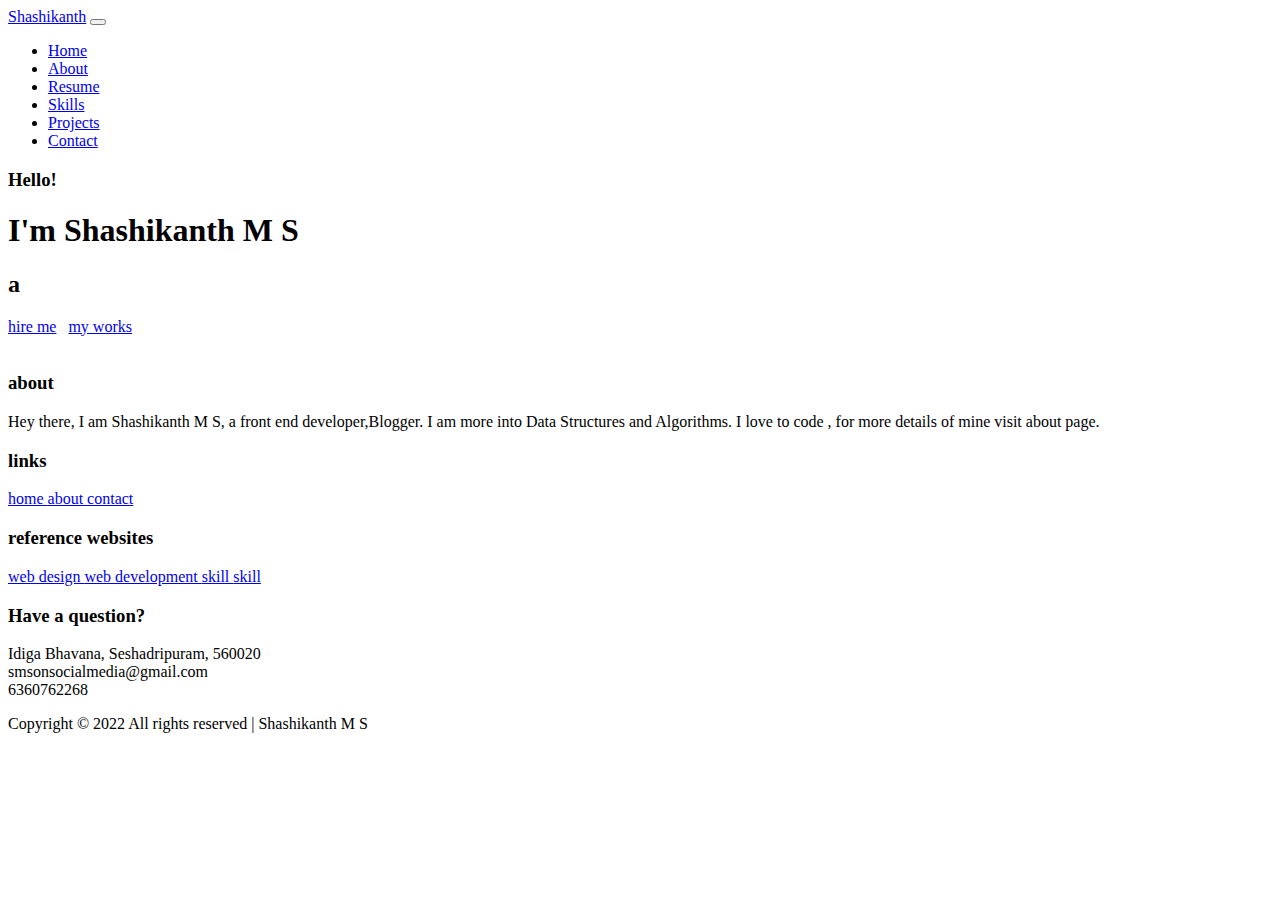
==== index.html @ 2aeb21ca "Create index.html" ====
<!DOCTYPE html>
<html lang="en">
<head>
  <meta charset="UTF-8">
  <meta name = "description" content = "This is Shashikanth M S, Full Stack Developer and a coding enthusiast having a experience of coding problem solving and Team Management">
  <meta name = "keywords" content="Shashikanth, shashikanth ms, Nakshatraksha, Developer,Development,Enthusiast,sirigannadanadi,Portfolio,Web,Software,Engineer">
  <meta name = "author"  content="Shashikanth">
  <meta http-equiv="X-UA-Compatible" content="IE=edge">
  <meta name="viewport" content="width=device-width, initial-scale=1.0">
  <link rel="stylesheet" href="css/utility.css">
  <link rel="stylesheet" href="css/styles.css">
  <link rel="shortcut icon" href="images/favicon.ico" type="image/x-icon">
  <link rel="stylesheet" href="https://cdnjs.cloudflare.com/ajax/libs/font-awesome/5.15.3/css/all.min.css" integrity="sha512-iBBXm8fW90+nuLcSKlbmrPcLa0OT92xO1BIsZ+ywDWZCvqsWgccV3gFoRBv0z+8dLJgyAHIhR35VZc2oM/gI1w==" crossorigin="anonymous" referrerpolicy="no-referrer" />
  <link rel="preconnect" href="https://fonts.gstatic.com">
  <link href="https://fonts.googleapis.com/css2?family=Montserrat:ital,wght@0,100;0,200;0,300;0,400;0,600;0,700;0,900;1,200&family=Ubuntu:ital,wght@0,300;0,400;0,500;0,700;1,300&display=swap" rel="stylesheet">
  <link rel="stylesheet" href="https://unpkg.com/aos@next/dist/aos.css" />    
  <title>Home</title>
</head>
<body>
  
  
  <!-- spiner-->
  <div class="res-container">
    <div class="res-row">
  <div id="block-1 b3">
    
<div id="loader-wrap">
<div id="loading">
<div id="loading-center">
<div id="loading-center-absolute">
<div id="object"></div>
 <div id="loader"></div>
  </div>
  </div>
  </div>
  </div>
    
     </div>
  </div>
   </div>


  <div class="res-container">
    <div class="res-row">
  <div id="block-1">
    
   
    
    <div id="block-2"></div>
   
    </div>
     </div>
    </div>
   

  <!-- navbar -->
  <nav class="navbar">
    <div class="container">
      <div class="brand-and-toggler">
        <a href="index.html" class="navbar-brand">Shashikanth</a>
       <button class="navbar-toggler" type="button" id = "navbar-toggle">
         <span>
           <i class="fas fa-bars"></i>
         </span>
       </button>
      </div>
      <div class="navbar-collapse">
        <ul class="navbar-nav">
          <li class="nav-item nav-active">
            <a href="index.html" class="nav-link">Home</a>
          </li>
          <li class="nav-item">
            <a href="about.html" class="nav-link">About</a>
          </li>

          <li class="nav-item">
            <a href="resume.html" class="nav-link">Resume</a>
          </li>
         
          <li class="nav-item">
            <a href="skills.html" class="nav-link">Skills</a>
          </li>
          <li class="nav-item">
            <a href="projects.html" class="nav-link">Projects</a>
          </li>
		 
          <li class="nav-item">
            <a href="contact.html" class="nav-link">Contact</a>
          </li>
        </ul>
      </div>
    </div>
  </nav>
  
  



<section class="home" >
  
  <div class="row">
   
    <div class="row-left" >
      <h3>Hello!</h3>
      <h1>I'm <span>Shashikanth M S</span> </h1>
      <h2> a <span style = "color: var(--green); font-weight: bold;"class="animate"></span></h2>
      <div class="home-pg-btn">
        <a type="button" href = "./contact.html" class="btn" style = "margin-right: .5rem;">hire me</a>
        <a type="button" class="btn" href = "https://www.linkedin.com/in/shashikanth-m-s/">my works</a>
      </div>
    </div>

     <div class="row-right" >
       <div class="img-border">
         <div class=" main-img img-container ">
           <img  src="images/Profile (2).jpeg" id = "home-img"alt="">
         </div>
       </div>
     </div>
   </div>

  
  
  
</section>
<div id = "particles-js">

</div>




<!-- footer -->
<footer class="footer container">
  <div class="row">
    <div class="col" >
      <h3 class="footer-title">
      about
      </h3>
      <p class="text">Hey there, I am Shashikanth M S, a front end developer,Blogger. I am more into 
        Data Structures and Algorithms. I love to code , for more details of mine visit about page.
      </p>
       <div class="social-links">
        <a href="https://twitter.com/shashikanth_ms" ><i class="fab fa-twitter"></i></a>
         <a href="https://www.linkedin.com/in/shashikanth-m-s/" ><i class="fab fa-linkedin"></i></a>
         <a href="https://www.instagram.com/shashikanth.m.s/" ><i class="fab fa-instagram"></i></a>
       </div>
    </div>


   <div class="col" >
     <h3 class="footer-title">
       links
     </h3>
     <div class="footer-links">
       <a href="index.html" class="text">
         <i class="fas fa-long-arrow-alt-right"></i> home
       </a>
       <a href="about.html" class="text">
        <i class="fas fa-long-arrow-alt-right"></i> about
      </a>
      
      <a href="contact.html" class="text">
        <i class="fas fa-long-arrow-alt-right"></i> contact
      </a>
     </div>
   </div>
  

   <div class="col" >
    <h3 class="footer-title">
      reference websites
    </h3>
    <div class="footer-links">
       <a href="https://codeit.us/blog/website-design-documentation" class="text">
        <i class="fas fa-long-arrow-alt-right"></i> web design
      </a>
      <a href="https://www.w3schools.com/whatis/" class="text">
       <i class="fas fa-long-arrow-alt-right"></i> web development
     </a>
     <a href="https://www.coursera.org/specializations/business-strategy" class="text">
       <i class="fas fa-long-arrow-alt-right"></i>skill
     </a>
     <a href="https://www.interaction-design.org/literature/topics/graphic-design" class="text">
       <i class="fas fa-long-arrow-alt-right"></i> skill
     </a>
    </div>
  </div>
     
     <div class="col" >
       <h3 class="footer-title">Have a question?</h3>
       <div >
         <span>
           <i class="fas fa-map-marker-alt"></i>
         </span>
         <span class="text">Idiga Bhavana, Seshadripuram, 560020</span>
       </div>

       <div>
        <span>
          <i class="fas fa-envelope"></i>
        </span>
        <span class="text">smsonsocialmedia@gmail.com</span>
      </div>
 
      <div>
        <span>
          <i class="fas fa-phone"></i>
        </span>
        <span class="text">6360762268</span>
      </div>
    
    
    
      </div>
  


  </div>
  <div class="footer-text">
    <p class="text">
      Copyright © 2022 All rights reserved | Shashikanth M S
    </p>
  </div>
</footer>
<script src = "js/vanilla-tilt.min.js"></script>
<script src="js/particles.js"></script>
<script src="js/app.js"></script>
<script src="https://cdn.jsdelivr.net/npm/typed.js@2.0.12"></script>
  <script src = "js/script.js" charset = "UTF-8"></script>
  <script>
    

    var typed = new Typed('.animate',{
      strings: [
        "Web Developer",
        "Software Engineer",
        "Blogger"

      ],
      typeSpeed: 100,
      backSpeed:100,
      loop:true
    });
    
    document.addEventListener(
  "DOMContentLoaded",
  function() {
    setTimeout(function() {    document.getElementById("loading").className = "slideDown";
    }, 3800);
  },
  false
);

document.addEventListener(
  "DOMContentLoaded",
  function() {
    setTimeout(function() {
      document.getElementById("loading-center").className = "zoomOut";
    }, 3200);
  },
  false
);


document.addEventListener(
  "DOMContentLoaded",
  function() {
    setTimeout(function() {
      document.getElementById("block-1").className = "slideInUp";
    }, 3800);
  },
  false
);




</script>
<script src="https://unpkg.com/aos@next/dist/aos.js"></script>
  

</body>

</html>
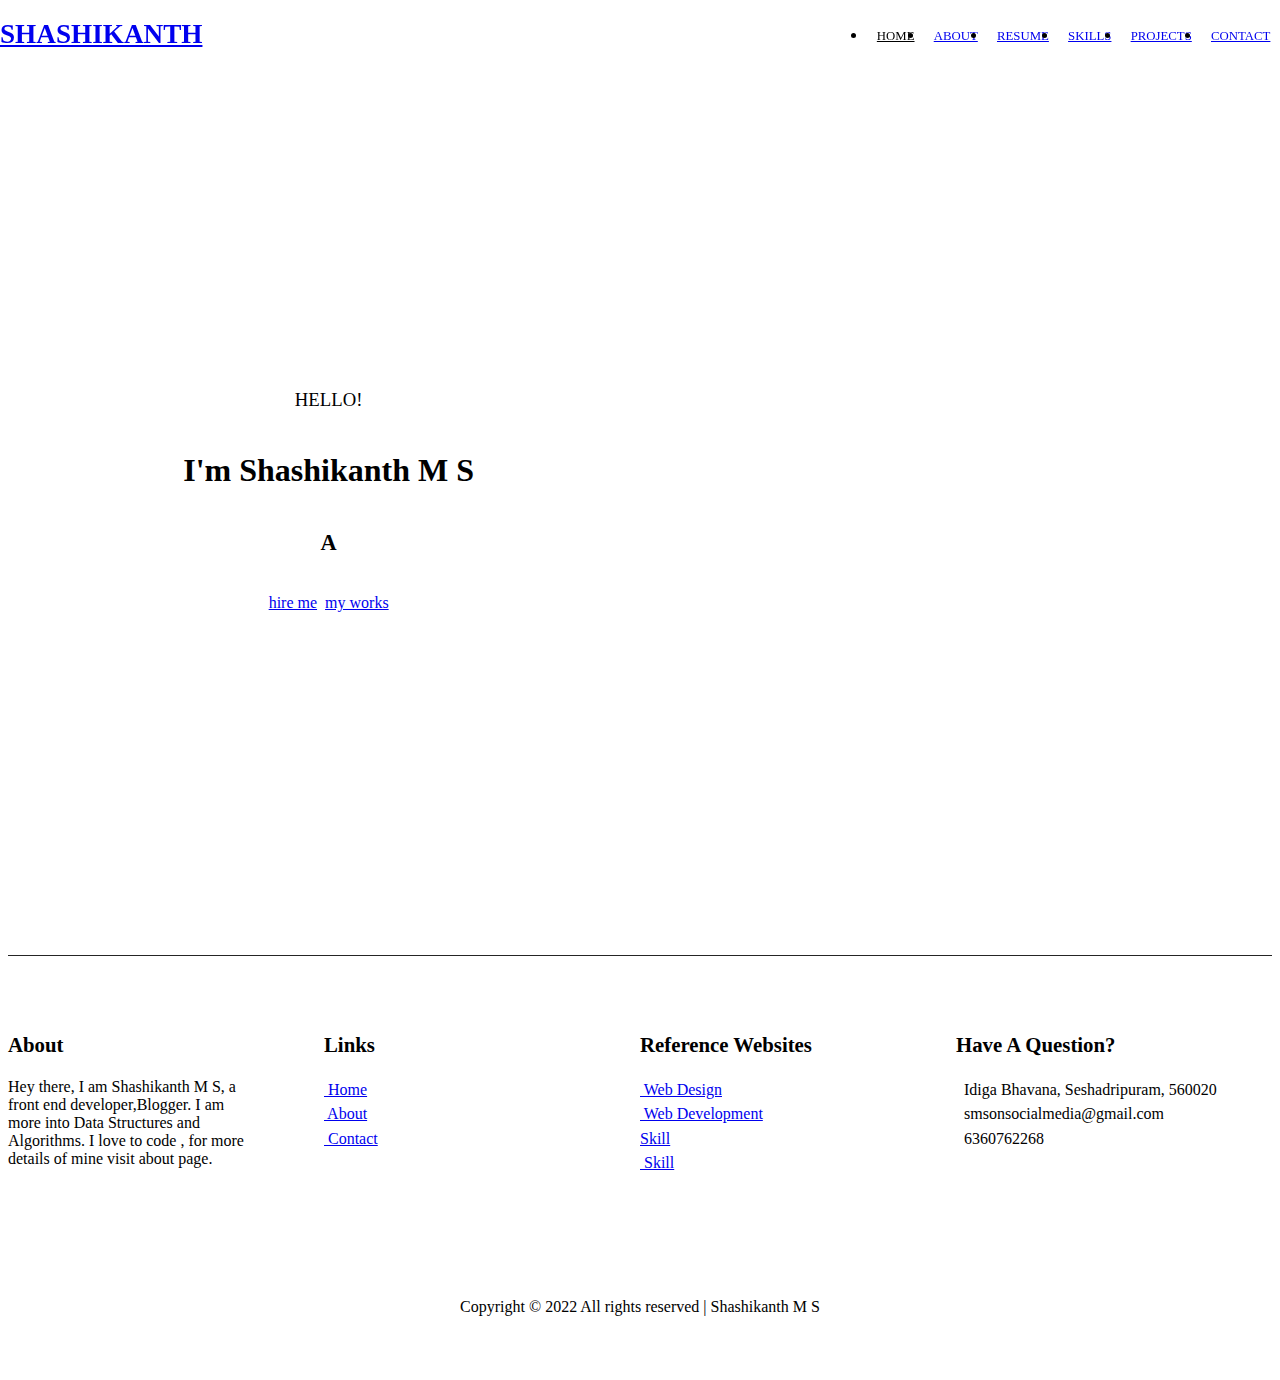
==== commit 277a50dd: "Update index.html" ====
--- a/index.html
+++ b/index.html
@@ -57,7 +57,7 @@
   <nav class="navbar">
     <div class="container">
       <div class="brand-and-toggler">
-        <a href="index.html" class="navbar-brand">Shashikanth</a>
+        <a href="index.html" class="navbar-brand"><span>Shashikanth</span></a>
        <button class="navbar-toggler" type="button" id = "navbar-toggle">
          <span>
            <i class="fas fa-bars"></i>
@@ -113,7 +113,7 @@
      <div class="row-right" >
        <div class="img-border">
          <div class=" main-img img-container ">
-           <img  src="images/Profile (2).jpeg" id = "home-img"alt="">
+           <img  src="./images/InShot_20191028_182855171.jpg" id = "home-img"alt="">
          </div>
        </div>
      </div>
--- a/css/styles.css
+++ b/css/styles.css
@@ -0,0 +1,888 @@
+@import url('https://fonts.googleapis.com/css2?family=Lobster&display=swap');
+.navbar{
+    position: fixed;
+    z-index: 999;
+    top: 0;
+    left: 0;
+    background: var(--nero);
+    width: 100%;
+}
+.brand-and-toggler{
+    display: flex;
+    justify-content: space-between;
+    padding: 1rem 0;
+}
+.navbar-brand{
+    text-transform: uppercase;
+    font-family: var(--mont);
+    font-size: 1.7rem;
+    font-weight:800;
+    
+
+}
+.navbar-toggler{
+    border: none;
+    font-size: 1.7rem;
+    background: none;
+    color: var(--white);
+    cursor: pointer;
+    outline: none;
+    transition:var(--transition);
+}
+.navbar-toggler:hover{
+    opacity:0.8;
+}
+.navbar-collapse{
+    height:0;
+    overflow:hidden;
+    transition:var(--transition);
+}
+.nav-item{
+    text-align:center;
+    padding: 0.6rem;
+    position:relative;
+}
+
+.nav-item::after{
+    content:"";
+    position: absolute;
+    bottom:4px;
+    left: 50%;
+    transform:translateX(-50%);
+    border-radius:5px;
+    width:0;
+    height:2px;
+    background:var(--green);
+    transition:var(--transition);
+
+}
+.nav-item:hover::after{
+    width: 100px;
+}
+.nav-link{
+    text-transform: uppercase;
+    font-size: 1.2rem;
+    transition: var(--transition);
+}
+.nav-link:hover{
+    color: var(--green);
+}
+.nav-active .nav-link{
+    color: var(--green);
+}
+
+
+.showNav{
+    height: 385px;
+}
+
+
+.home{
+    padding:5rem 0 2.5rem 0;
+
+}
+.home .row{
+    margin:0 2%;
+}
+.home .row > div{
+    height:60vh;
+    display: flex;
+    flex-direction: column;
+    justify-content: center;
+    text-align: center;
+    border: 2px solid var(--nero);
+    border-radius: 10px;
+    margin: 2rem 0;
+}
+
+.home  .row-left{
+    text-align: center;
+}
+.home .row-left h3{
+   color: var(--green);
+   font-weight: 400;
+   text-transform: uppercase;
+
+}
+.home .row-left h1{
+font-size:2rem;
+font-family: var(--mont);
+text-transform: capitalize;
+line-height: 1.2;
+font-weight:900;
+
+}
+
+.home .row-left h1 span{
+    color: var(--green);
+
+}
+.home .row-left h2{
+    text-transform: uppercase;
+    font-family: var(--mont);
+    font-size: 1rem;
+}
+.home-pg-btn{
+    display:flex;
+    margin: auto;
+}
+.home-pg-btn button{
+    padding: 0.8rem;
+
+    margin-right: 0.6rem;
+    border: 1px solid #f7f7f7;
+}
+.home-pg-btn a:first-child{
+    border-color: var(--green);
+}
+/* .home-pg-btn a:last-child{
+    border-color:transparent;
+    color: #fff;
+} */
+
+.home .img-container{
+    position: relative;
+    width: 240px;
+    height: 240px;
+    border-radius: 50%;
+    overflow: hidden;
+    margin:auto;
+    
+
+}
+.home .img-border{
+    background: var(--nero);
+    width: 245px;
+    height: 245px;
+    margin: auto;
+    border-radius: 50%;
+    display: flex;
+    justify-content:center;
+    align-items:center;
+}
+
+
+
+/*  Animation-area    *//*
+.animation-area{
+    z-index: -1000;
+}
+.box-area{
+    position:absolute;
+    top: 0;
+    left: 0;width: 100%;
+    height: 100%;
+    overflow: hidden;
+}
+.box-area li{
+    position:absolute;
+    display: block;
+    list-style: none;
+    width: 25px;
+    height: 25px;
+    z-index: -100;
+    background: rgba(238, 226, 226, 0.295);
+    animation:animate 20s linear infinite;
+    bottom: -150px;
+}
+.box-area li:nth-child(1){
+    left:86%;
+    width: 80px;
+    height: 80px;
+    animation-delay:0s ;
+}
+.box-area li:nth-child(2){
+    left:12%;
+    width: 100px;
+    height: 100px;
+    animation-delay:1.5s ;
+    animation-duration: 10s;
+}
+.box-area li:nth-child(3){
+    left:70%;
+    width: 100px;
+    height: 100px;
+    animation-delay:5.5s ;
+}
+.box-area li:nth-child(4){
+    left:70%;
+    width: 150px;
+    height: 150px;
+    animation-delay:0s ;
+    animation-duration: 15s;
+}
+.box-area li:nth-child(5){
+    left:65%;
+    width: 40px;
+    height: 40px;
+    animation-delay:0s ;
+    
+}
+box-area li:nth-child(6){
+    left:15%;
+    width: 110px;
+    height: 110px;
+    animation-delay:3.5s ;
+    
+}
+@keyframes animate{
+    0%{
+        transform:translateY(0) rotate(0deg);
+        opacity: 1;
+    }
+    100%{
+        transform:translateY(-800px) rotate(360deg);
+        opacity:0;
+    }
+}*/
+/* ###About */
+.about{
+    padding:5rem 0 2.5rem 0;
+}
+.about .row-right{
+    padding:3rem 0;
+}
+.about .row-right p{
+    margin:1rem 0;
+}
+.about-content{
+    margin: 1.5rem 0;
+}
+.about-content li{
+    display:flex;
+    margin:0.6rem 0;
+}
+.about-content li span{
+    flex:1;
+}
+.about-content li span:first-child{
+    color: var(--white);
+    font-weight: 600;
+}
+.about .row-right h3{
+    color: var(--green);
+    font-size:1.5rem;
+}
+.about .row-right h3 span{
+  color: var(--white);
+  font-weight: 400;
+}
+
+
+/*contacts*/
+.contact{
+    padding: 5rem 0 2.5rem 0;
+
+    
+}
+.contach > .text{
+    width: 70%;
+    margin:1.5rem auto;
+    text-align:center;
+}
+.contact .row{
+    margin: 1rem 0;
+}
+.contact .row > div{
+    margin: 2.5rem 0;
+    padding: 2rem 0;
+}
+.contact .col-left h2{
+    text-transform: uppercase;
+}
+.contact .contact-info{
+    margin: 1rem 0;
+    padding: 0.5rem 0;
+    display: flex;
+    align-items: center;
+}
+.contact .contact-info > span{
+    color: var(--green);
+    font-size: 2.6rem;
+    margin-right: 1.2rem;
+}
+.contact .contact-info h3{
+    font-size: 1rem;
+    font-weight: 400;
+}
+.contact .contact-info h3 span{
+    text-transform: uppercase;
+    font-size: 1.05rem;
+}
+.contact .contact-social-links{
+    display:flex;
+}
+.contact .contact-social-links a{
+    display: block;
+    width: 50px;
+    height: 50px;
+    background: var(--nero);
+    margin:0 0.6rem;
+    display: flex;
+    justify-content:center;
+    align-items:center;
+    border-radius:50%;
+    transition:var(--transition);
+}
+.contact .contact-social-links a:first-child{
+    margin-left: 0;
+}
+
+.contact .contact-social-links a:hover
+{
+    background:var(--green);
+}
+
+.contact-form input, .contact-form textarea{
+    width:100%;
+    margin: 1rem 0;
+    background: var(--nero);
+    border: 2px solid transparent;
+    font-size:1rem;
+    padding:0.8rem 1rem;
+    border-radius:25px;
+    outline: 0;
+    color: var(--white);
+}
+
+
+.contact-form input:focus, .contact-form textarea:focus{
+    border-color: var(--green);
+}
+.contact-form input::placeholder, .contact-form textarea::placeholder{
+   text-transform:uppercase;
+}
+
+
+/*team*/
+.team{
+    padding: 5rem 0 2.5rem 0;
+}
+
+.team > .text{
+    width: 70%;
+    margin: 1.5rem auto;
+    text-align: center;
+}
+.team .item{
+    margin: 1rem 0;
+    background: var(--nero);
+    border-radius:5px;
+    overflow: hidden;
+}
+.team .item .item-img{
+    border-bottom: 6px solid var(--green);
+    overflow: hidden;
+}
+.team .item .item-img img{
+    transition:var(--transition);
+    height:100vh;
+}
+
+
+.team .item .item-img:hover img{
+    transform:scale(1.1);
+}
+.team .item .img-content{
+ padding:1.5rem;
+}
+.team .item .img-content span{
+    text-transform: uppercase;
+    color: var(--green);
+    font-size: 1.3rem;
+}
+.team .item .img-content h2{
+    font-family: var(--mont);
+    font-weight:400;
+    font-size:1.4rem;
+}
+
+
+
+.skills{
+    padding: 5rem 0 2.5rem 0;
+}
+
+.skills > .text{
+    width: 70%;
+    margin:1.5rem auto;
+    text-align: center;
+
+}
+
+.skills .row{
+    margin :1rem 0;
+}
+
+.skills .item{
+    margin:0.5rem 0;
+    margin: 0.3rem 0;
+}
+.skills .item-text{
+    display: flex;
+    justify-content:flex-start;
+    font-weight:600;
+    font-size:1.3rem;
+    position: relative;
+}
+
+.skills .item-text span:last-child{
+    position: absolute;
+}
+.skills .item-text .w-90{
+    margin-left:85% ;
+}
+.skills .item-text .w-80{
+    margin-left:75% ;
+}
+.skills .item-text .w-75{
+    margin-left:70% ;
+}
+.skills .item-text .w-60{
+    margin-left:55% ;
+}
+.progress {
+    margin: 0.8rem 0;
+    border-radius: 10px;
+    height:16px;
+    width: 100%;
+    background: var(--nero);
+    overflow: hidden
+}
+
+.progress-bar{
+    background: var(--green);
+    height:100%;
+    border-top-right-radius: 2px;
+    border-bottom-right-radius:2px ;
+}
+.progress-bar.w-90{
+    width:90%;
+}
+.progress-bar.w-80{
+    width:80%;
+}
+.progress-bar.w-75{
+    width:75%;
+}
+.progress-bar.w-60{
+    width:60%;
+}
+
+
+/*resume*/
+.resume{
+    padding:5rem 0 2.5rem 0;
+}
+.resume > .text{
+    width:70%;
+    margin: 1.5rem auto;
+    text-align:center;
+}
+.resume .item{
+    padding: 0 2.5rem;
+    margin:2rem;
+    border-left: 1px solid var(--nero);
+    position: relative;
+}
+
+.resume .item > span{
+    background:var(--nero);
+    border-radius: 15px;
+    padding:0.25rem 0.7rem;
+    text-transform: uppercase;
+    font-size: 0.8rem;
+    font-weight:600;
+
+}
+.resume .item h2{
+    text-transform: uppercase;
+    font-weight: 600;
+    font-size:1.2rem;
+}
+.resume .item h2 span{
+    font-size:1rem;
+    color: #d0d0d0;
+}
+.resume .item .text{
+    font-size: 1rem;
+    padding-bottom:0;
+}
+.resume .icon{
+    
+    position:absolute;
+    top: 0;
+    width: 50px;
+    height: 50px;
+    background:var(--green);
+    border-radius:50%;
+    display: flex;
+    justify-content:center;
+    align-items:center;
+    left: -25px; 
+  
+}
+
+/*projects*/
+.projects{
+    padding:5rem 0 2.5rem 0;
+}
+.projects > .text{
+    width: 70%;
+    margin: 1.5rem auto;
+    text-align:center;
+}
+
+.projects .item{
+    margin:2rem 0;
+    height:320px;
+    width: 100%;
+    position: relative;
+    
+}
+.projects .item:hover{
+   
+}
+
+.projects .row .item:nth-child(1){
+    background: url("../images/music1.png") center/cover no-repeat;
+}
+
+.projects .row .item:nth-child(2){
+    background: url("../images/snake.png") center/cover no-repeat;
+}
+.projects .row .item:nth-child(3){
+    background: url("../images/food.jpg") center/cover no-repeat;
+}
+.projects .row .item:nth-child(4){
+    background: url("../images/dog.jpg") center/cover no-repeat;
+}
+.projects .row .item:nth-child(5){
+    background: url("../images/simon.jpg") center/cover no-repeat;
+}
+.projects .row .item:nth-child(6){
+    background: url("../images/drum1.jpg") center/cover no-repeat;
+}
+.projects .row .item:nth-child(7){
+    background: url("https://images.unsplash.com/photo-1616356607338-fd87169ecf1a?ixid=MnwxMjA3fDB8MHxzZWFyY2h8MXx8bXVzaWMlMjBwbGF5ZXJ8ZW58MHx8MHx8&ixlib=rb-1.2.1&auto=format&fit=crop&w=500&q=60") center/cover no-repeat;
+}
+.projects .row .item:nth-child(8){
+    background: url("https://www.truhome.com/wp-content/uploads/2021/05/ecommerce-checklist-770x515-1.jpg") center/cover no-repeat;
+}
+
+
+.projects .item .item-overlay{
+    position: absolute;
+    top: 0;
+    left: 0;
+    width: 100%;
+    height: 100%;
+    background: var(--green);
+    text-align: center;
+    display: flex;
+    flex-direction:column;
+    justify-content: center;
+    opacity:0;
+    transition:var(--transition);
+}
+.projects .item .item-overlay a{
+    text-transform: capitalize;
+    font-size: 1.25rem;
+    font-weight:400;
+    font-family: var(--mont);
+}
+
+.projects .item .item-overlay h3{
+    text-transform: uppercase;
+    font-size:1rem;
+    letter-spacing:3px;
+}
+.projects .item:hover .item-overlay{
+    opacity:0.8;
+}
+
+/* footer */
+
+.footer{
+    padding: 2.5rem 0;
+    border-top: 1.5px solid #252525;
+}
+.footer-title{
+    text-transform: capitalize;
+    font-size: 1.3rem;
+    font-family: var(--mont);
+    font-weight:700;
+}
+.footer .col{
+    text-align: center;
+    padding:1rem 0;
+}
+
+.footer .col:first-child .text{
+    width:80%;
+    margin:0 auto;
+
+}
+
+.social-links{
+ display: flex;
+ justify-content:center;
+}
+
+.social-links a
+{
+    background:var(--nero);
+    width:50px;
+    height: 50px;
+    font-size: 1.5rem;
+    display: flex;
+    justify-content:center;
+    align-items:center;
+    border-radius: 50%;
+    margin: 1.5rem 0.5rem;
+   transition:var(--transition);
+}
+.social-links a:hover{
+    background:var(--green);
+}
+
+.footer-links a{
+    display:block;
+    text-transform: capitalize;
+    padding: 0.2rem 0;
+    transition:var(--transition);
+}
+.footer-links a .fas{
+    display:none;
+}
+.footer-links a:hover{
+    color: var(--white);
+}
+.footer .col:last-child div{
+    padding:0.2rem 0;
+}
+
+.footer .col:last-child .fas{
+    padding-right: 0.5rem;
+}
+.footer-text .text{
+    text-align:center;
+}
+
+@media screen and (min-width:500px) {
+    .home .row-left h1{
+        font-size:2rem;
+    }
+    .home .row-left h2{
+        font-size:1.4rem;
+    }
+    .home-pg-btn button{
+        padding: 1rem 1.5rem;
+    }
+    .home .img-container{
+        width: 320px;
+        height:320px;
+    }
+    .home .img-border{
+        width:325px;
+        height:325px;
+    }
+
+}
+@media screen and (min-width:768px){
+    .footer .row{
+        display:grid;
+        grid-template-columns: repeat(2,1fr);
+    }
+
+    /* about page */
+
+    .about .row-left{
+        width:400px;
+        height:400px;
+        margin: 1rem auto;
+        overflow:hidden;
+        border-radius:50%;
+        position:relative;
+    }
+
+
+
+    /*contact*/
+    .contact-form .form-group{
+        display:grid;
+        grid-template-columns: repeat(3,1fr);
+        grid-gap: 1rem;
+    }
+    .contact .row > div{
+        margin:0;
+    }
+
+
+    /*team*/
+    .team .row{
+        display:grid;
+        grid-template-columns: repeat(2,1fr);
+        grid-gap: 2rem;
+    }
+
+
+
+
+    /*skills*/
+    .skills .row{
+        display:grid;
+        grid-template-columns: repeat(2,1fr);
+        grid-gap: 2rem;
+    }
+
+    /*projects*/
+    .projects .row{
+        display:grid;
+        grid-template-columns: repeat(3,1fr);
+        grid-gap:2rem;
+    }
+    .projects .row .item{
+        margin: 0;
+
+    }
+    .projects .row .item:nth-child(2){
+        grid-column: 2/4;
+    }
+   
+    .projects .row .item:nth-child(3){
+        grid-column: 1/3;
+    }
+    .projects .row .item:nth-child(6){
+        grid-column: 2/4;
+    }
+    .projects .row .item:nth-child(7){
+        grid-column: 1/3;
+    }
+   
+   
+   
+}
+@media screen and (min-width:992px){
+    .navbar-toggler{
+        display: none;
+    }
+    .navbar .container{
+        display: flex;
+        flex-wrap: wrap;
+        justify-content:space-between;
+        align-items:center;
+    }
+    .navbar-nav{
+        display: flex;
+        justify-content: flex-end;
+    }
+    .navbar-collapse{
+        height: 100%;
+        flex:1 0 auto;
+    }
+    .brand-and-toggler{
+        flex: 0 0 100px;
+    }
+    .nav-item{
+        margin-top:0 0.5rem;
+    }
+    .nav-link{
+        font-size :0.8rem;
+    }
+     /*home*/
+     .home .row{
+         display:grid;
+         grid-template-columns: repeat(2,1fr);
+         grid-gap: 2rem;
+     }
+     .home .row > div{
+         height: calc(100vh - 73px);
+         border: none;
+         margin: 0;
+         align-items: center;
+     }
+.home-pg-btn{
+    margin: 20px ;
+}
+.home .row-left{
+    text-align: center;
+}
+.home .img-container{
+    width: 100%;
+    height: 100%;
+    border-radius: unset;
+}
+.home .img-border{
+    height: 90%;
+    width: 70%;
+    transition: var(--transition);
+    border-radius:unset;
+    background:transparent;
+}
+.home .img-border:hover{
+    transform:translateY(-14px);
+}
+
+  .about .row{
+      display:grid;
+      grid-template-columns: repeat(2,1fr);
+      align-items:center;
+      grid-gap: 2rem;
+  }
+
+
+  /*contact*/
+  .contact .row{
+      display:grid;
+      grid-template-columns: repeat(2,1fr);
+      grid-gap: 2rem;
+  }
+
+.resume .row{
+    display:grid;
+    grid-template-columns: repeat(2,1fr);
+}
+
+
+}
+
+
+@media screen and (min-width:1200px){
+    .footer .row{
+        grid-template-columns: repeat(4,1fr);
+    }
+    .footer .row .col{
+        text-align: left;
+    }
+.footer .col:first-child .text{
+    margin: 0;
+}
+.social-links{
+    justify-content:flex-start;
+}
+.footer-links a .fas{
+    display:inline-block;
+}
+
+/*team*/
+.team .row{
+    grid-template-columns: repeat(3,1fr);
+}
+
+
+
+
+}
+.justify{
+    text-align: justify;
+}
+
+
+
+/*----------------------------------------------------------------
+*/
+.resize-animation-stopper *{
+    animation:none !important;
+    transition:none !important;
+}
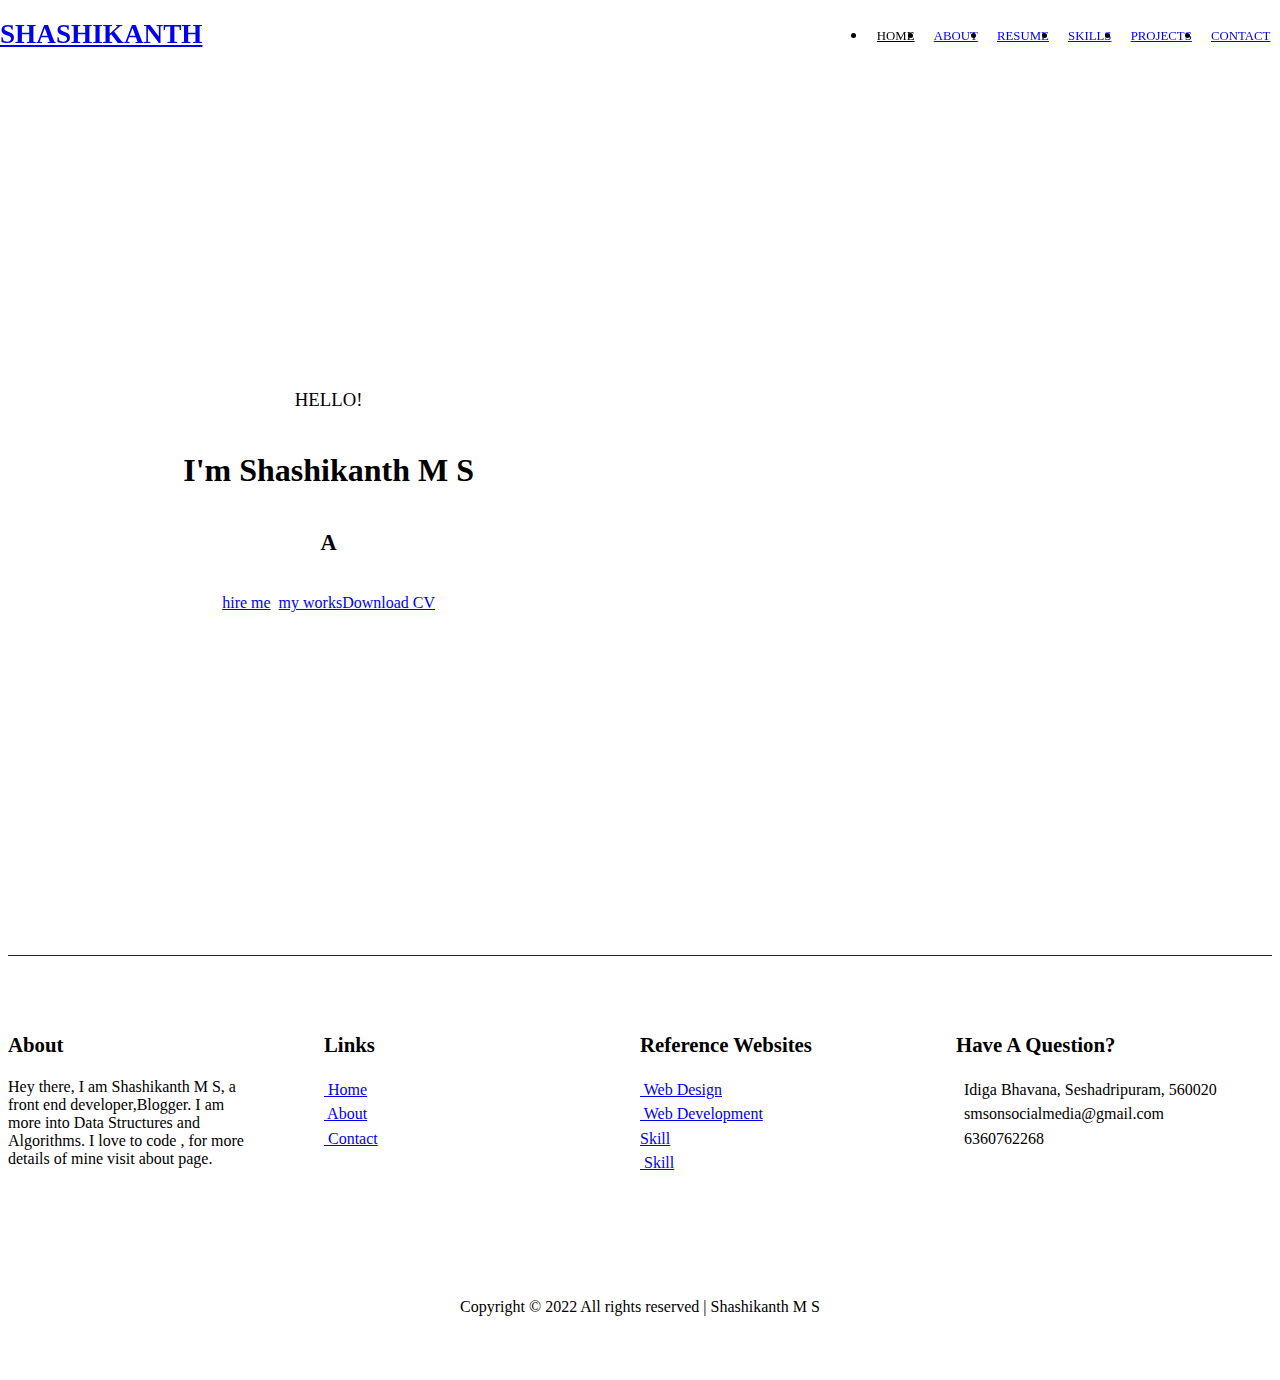
==== commit 7c943d45: "Update index.html" ====
--- a/index.html
+++ b/index.html
@@ -57,7 +57,7 @@
   <nav class="navbar">
     <div class="container">
       <div class="brand-and-toggler">
-        <a href="index.html" class="navbar-brand"><span>Shashikanth</span></a>
+        <a href="index.html" class="navbar-brand"><span style = "color: var(--green);">Shashikanth</span></a>
        <button class="navbar-toggler" type="button" id = "navbar-toggle">
          <span>
            <i class="fas fa-bars"></i>
@@ -106,7 +106,8 @@
       <h2> a <span style = "color: var(--green); font-weight: bold;"class="animate"></span></h2>
       <div class="home-pg-btn">
         <a type="button" href = "./contact.html" class="btn" style = "margin-right: .5rem;">hire me</a>
-        <a type="button" class="btn" href = "https://www.linkedin.com/in/shashikanth-m-s/">my works</a>
+        <a type="button" class="btn" href = "https://www.linkedin.com/in/shashikanth-m-s/">my works</a><br>
+	      <a type="button" class="btn" href = "./Shashikanth_M_S.pdf">Download CV</a>
       </div>
     </div>
 
